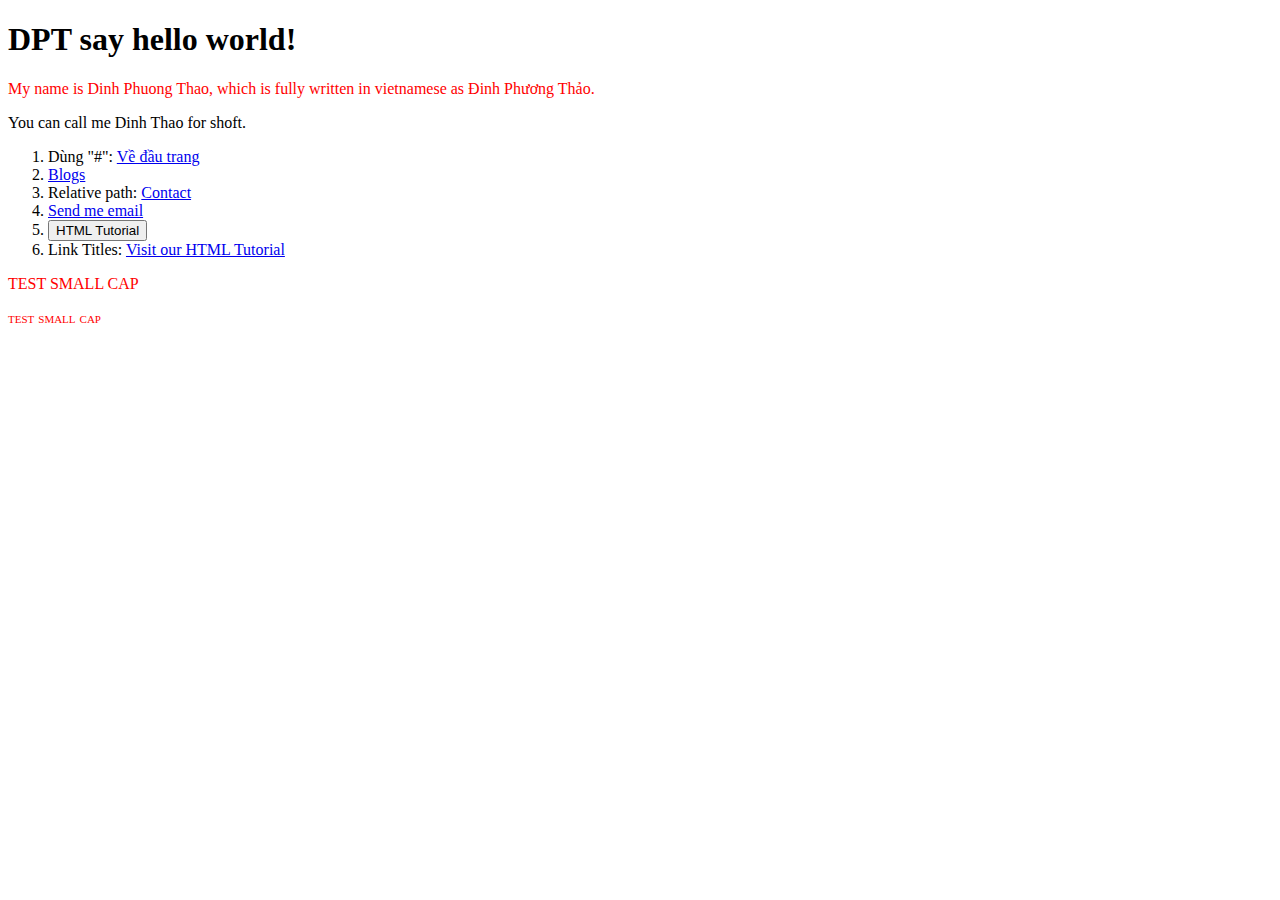
==== index.html @ 159c476d "Add files via upload" ====
<!DOCTYPE html>
<html lang="en">
  <head>
    <meta charset="UTF-8" />
    <meta http-equiv="X-UA-Compatible" content="IE=edge" />
    <meta name="viewport" content="width=device-width, initial-scale=1.0" />
    <title>DPT's first webpage</title>
    <link rel="stylesheet" type="text/css" href="style.css" />
  </head>
  <body>
    <h1>DPT say hello world!</h1>
    <p>
      My name is Dinh Phuong Thao, which is fully written in vietnamese as Đinh
      Phương Thảo. <br />
    </p>
    <p class="inherit-test">You can call me Dinh Thao for shoft.</p>

    <!-- List of link practicing different href types -->
    <ol>
      <li>Dùng "#": <a href="#">Về đầu trang</a></li>
      <li>
        <a href="pages/blogs.html" target="_blank">Blogs</a>
      </li>
      <li>
        Relative path: <a href="pages/contact.html" target="_blank">Contact</a>
      </li>
      <li>
        <!-- Link to an Email Address -->
        <a href="mailto:thaodpFX22160@funix.edu.vn" target="_blank"
          >Send me email</a
        >
      </li>
      <li>
        <!-- Button as a Link -->
        <button onclick='document.location="pages/blogs.html"'>
          HTML Tutorial
        </button>
      </li>
      <li>
        Link Titles:
        <a
          href="https://www.w3schools.com/html/"
          title="Go to W3Schools HTML section"
          >Visit our HTML Tutorial</a
        >
      </li>
    </ol>

    <!-- CSS text -->
    <p id="text-cap-transform">test small cap</p>
    <p id="text-cap-variant">test small cap</p>
  </body>
</html>
---- style.css ----
p {
  color: red;
}

p.inherit-test {
  all: revert;
  /* font-size: 200%; */
  /* font-weight: bold; */
}
#id-p-quiz5.class-p-quiz5.class-test-quiz5 {
  color: orange;
}

#id-p-quiz5.class-p-quiz5 {
  color: green;
}

#id-p-quiz5 {
  color: blue;
}

#text-cap-transform {
  text-transform: uppercase;
}
#text-cap-variant {
  font-variant: small-caps;
}
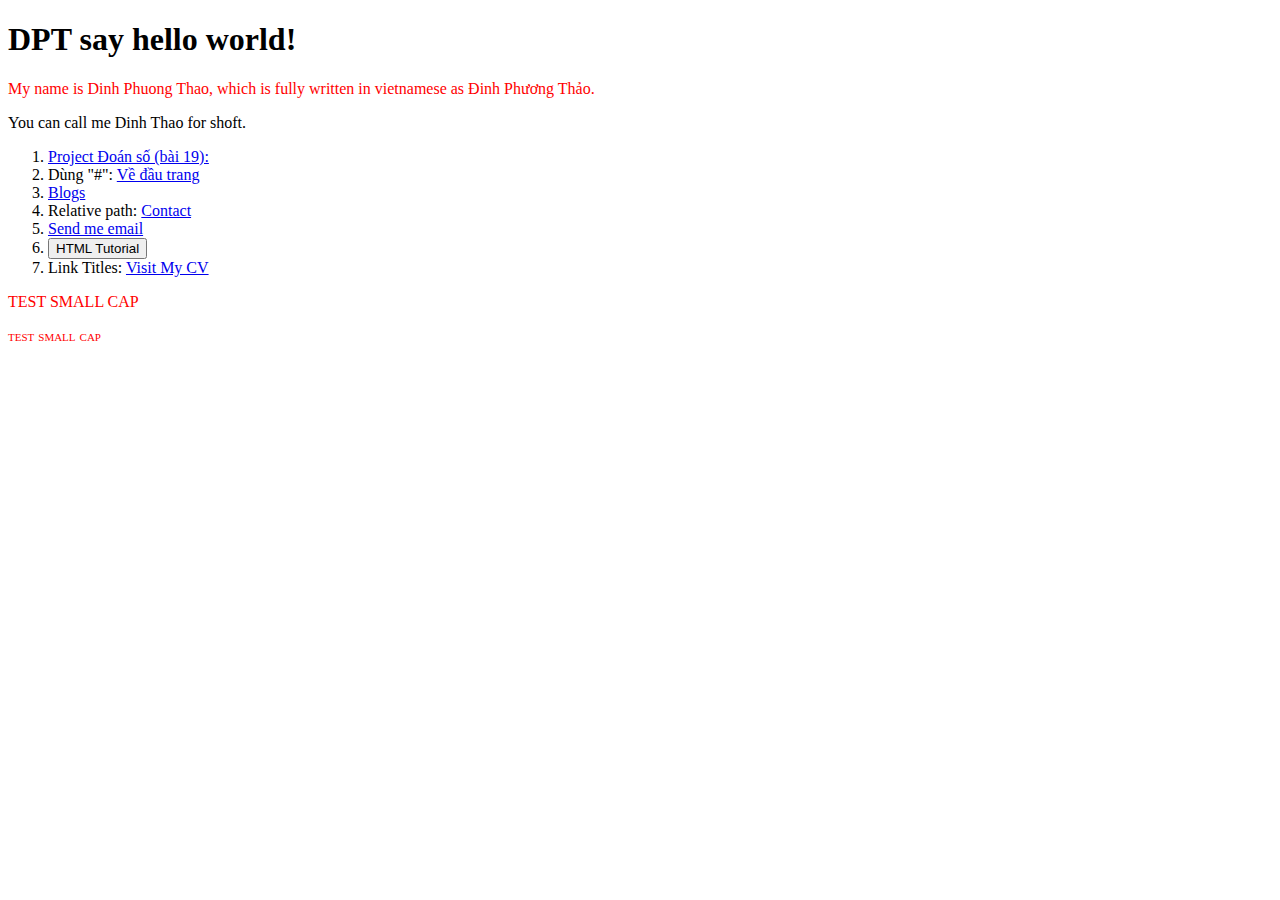
==== commit 5e52bf00: "Sửa index path" ====
--- a/index.html
+++ b/index.html
@@ -4,7 +4,7 @@
     <meta charset="UTF-8" />
     <meta http-equiv="X-UA-Compatible" content="IE=edge" />
     <meta name="viewport" content="width=device-width, initial-scale=1.0" />
-    <title>DPT's first webpage</title>
+    <title>DPT's first website</title>
     <link rel="stylesheet" type="text/css" href="style.css" />
   </head>
   <body>
@@ -17,6 +17,14 @@
 
     <!-- List of link practicing different href types -->
     <ol>
+      <li>
+        <a
+          href="pages/number-guess.html"
+          target="_blank
+        "
+          >Project Đoán số (bài 19):</a
+        >
+      </li>
       <li>Dùng "#": <a href="#">Về đầu trang</a></li>
       <li>
         <a href="pages/blogs.html" target="_blank">Blogs</a>
@@ -39,9 +47,10 @@
       <li>
         Link Titles:
         <a
-          href="https://www.w3schools.com/html/"
-          title="Go to W3Schools HTML section"
-          >Visit our HTML Tutorial</a
+          href="https://thaodinh.github.io/my-cv/"
+          title="Visit my CV"
+          target="_blank"
+          >Visit My CV</a
         >
       </li>
     </ol>
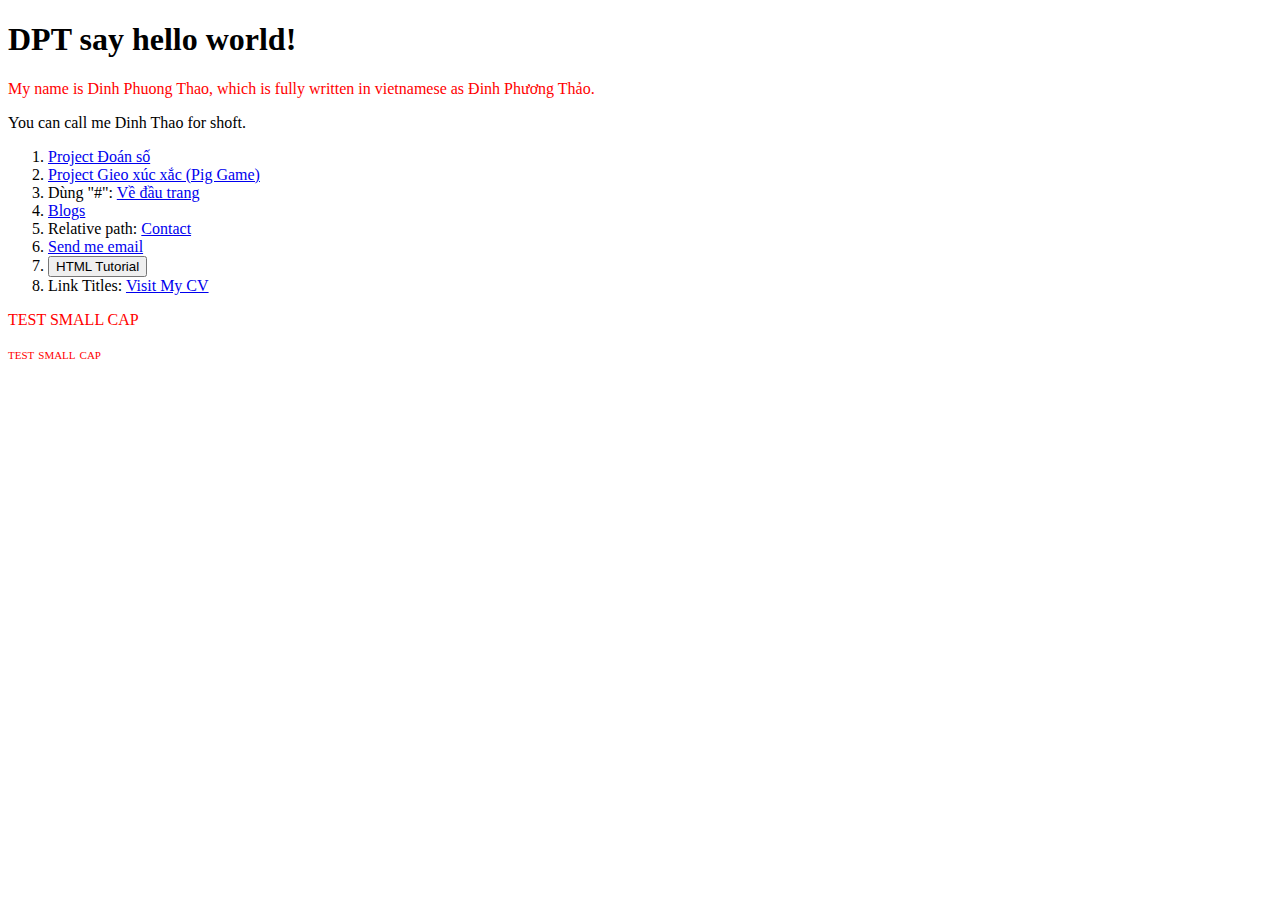
==== commit c30a8716: "Sửa lỗi khi thêm pig game" ====
--- a/index.html
+++ b/index.html
@@ -22,7 +22,15 @@
           href="pages/number-guess.html"
           target="_blank
         "
-          >Project Đoán số (bài 19):</a
+          >Project Đoán số</a
+        >
+      </li>
+      <li>
+        <a
+          href="pages/pig-game.html"
+          target="_blank
+        "
+          >Project Gieo xúc xắc (Pig Game)</a
         >
       </li>
       <li>Dùng "#": <a href="#">Về đầu trang</a></li>
